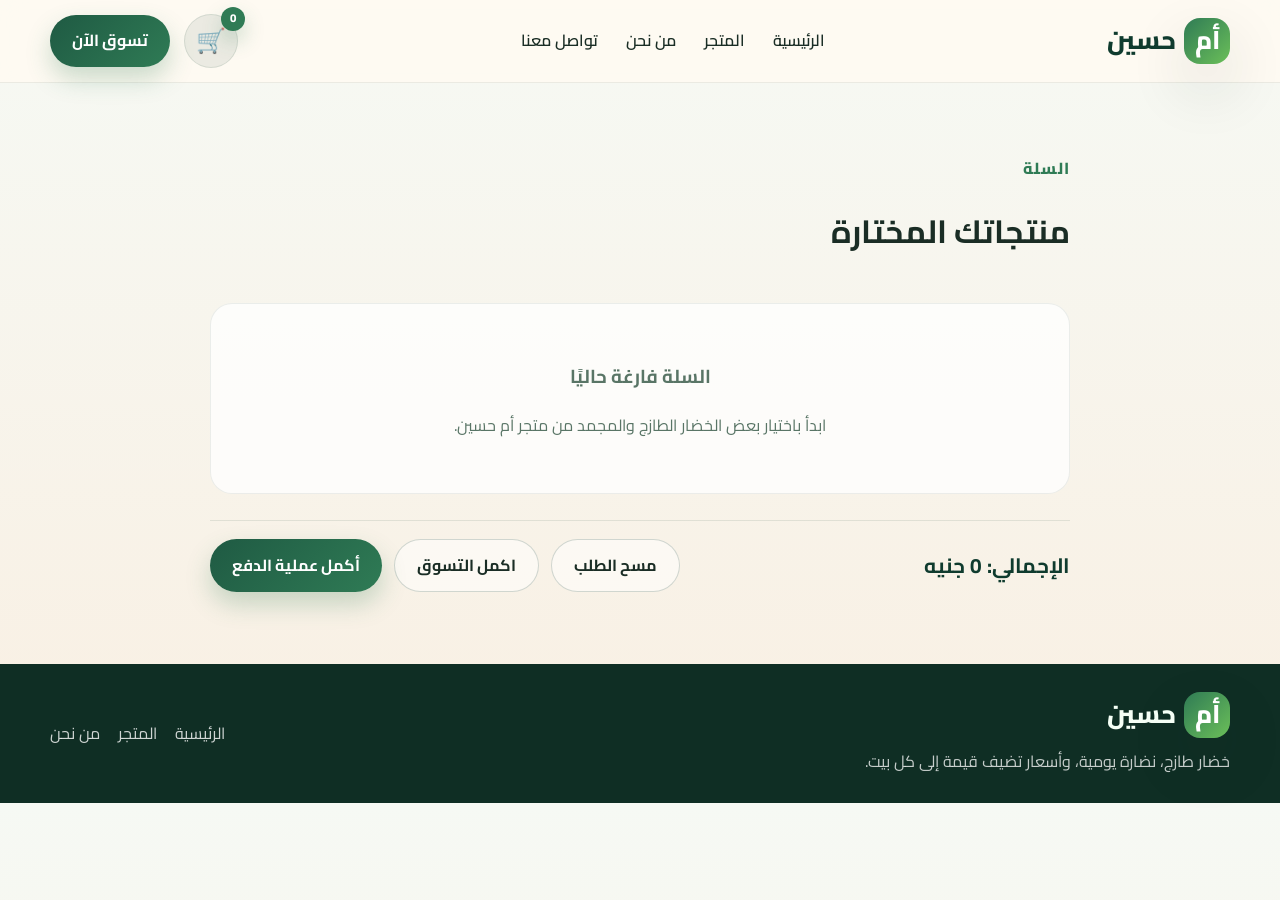
==== cart.html @ 0e04d1a8 "Initial store deployment" ====
<!DOCTYPE html>
<html lang="ar" dir="rtl">
  <head>
    <meta charset="UTF-8" />
    <meta name="viewport" content="width=device-width, initial-scale=1.0" />
    <title>السلة | أم حسين</title>
    <meta
      name="description"
      content="سلة المشتريات الخاصة بمتجر أم حسين للمنتجات الطازجة والمجمدة."
    />
    <link rel="preconnect" href="https://fonts.googleapis.com" />
    <link rel="preconnect" href="https://fonts.gstatic.com" crossorigin />
    <link
      href="https://fonts.googleapis.com/css2?family=Cairo:wght@400;500;600;700;800;900&display=swap"
      rel="stylesheet"
    />
    <link rel="stylesheet" href="styles.css" />
  </head>
  <body data-page="cart">
    <header class="topbar">
      <div class="container nav-wrap">
        <div class="brand" aria-label="أم حسين">
          <span class="brand-mark">أم</span>
          <span>حسين</span>
        </div>
        <nav class="main-nav" aria-label="التنقل الرئيسي">
          <a href="index.html">الرئيسية</a>
          <a href="shop.html">المتجر</a>
          <a href="index.html#about">من نحن</a>
          <a href="index.html#contact">تواصل معنا</a>
        </nav>
        <div class="nav-actions">
          <a class="cart-link has-items" href="cart.html" aria-label="السلة">
            <span class="cart-icon">🛒</span>
            <span class="cart-count">0</span>
          </a>
          <a class="cta-button" href="shop.html">تسوق الآن</a>
        </div>
      </div>
    </header>

    <main class="section">
      <div class="container cart-shell">
        <div class="cart-header">
          <div>
            <p class="eyebrow">السلة</p>
            <h1>منتجاتك المختارة</h1>
          </div>
        </div>

        <div id="cartItems" class="cart-items"></div>

        <div id="cartEmpty" class="empty-cart hidden">
          <h3>السلة فارغة حاليًا</h3>
          <p>ابدأ باختيار بعض الخضار الطازج والمجمد من متجر أم حسين.</p>
        </div>

        <div class="cart-summary">
          <h3>الإجمالي: <span id="cartTotal">0 جنيه</span></h3>
          <div class="cart-summary-actions">
            <button type="button" id="clearCartButton" class="secondary-btn">مسح الطلب</button>
            <a class="secondary-btn" href="shop.html">اكمل التسوق</a>
            <a class="cart-action" href="checkout.html">أكمل عملية الدفع</a>
          </div>
        </div>
      </div>
    </main>

    <footer class="site-footer" id="contact">
      <div class="container footer-wrap">
        <div>
          <div class="brand footer-brand">
            <span class="brand-mark">أم</span>
            <span>حسين</span>
          </div>
          <p>خضار طازج، نضارة يومية، وأسعار تضيف قيمة إلى كل بيت.</p>
        </div>
        <div class="footer-links">
          <a href="index.html">الرئيسية</a>
          <a href="shop.html">المتجر</a>
          <a href="index.html#about">من نحن</a>
        </div>
      </div>
    </footer>

    <script src="script.js"></script>
  </body>
</html>
---- styles.css ----
:root {
  --green-900: #0f3b2e;
  --green-800: #1f5a43;
  --green-700: #2f7b55;
  --green-500: #6bbf59;
  --green-200: #dff4d9;
  --cream: #fffaf2;
  --sand: #f6e8d8;
  --text: #1a2d25;
  --muted: #597566;
  --shadow: 0 24px 60px rgba(26, 45, 37, 0.14);
}

* {
  box-sizing: border-box;
}

html {
  scroll-behavior: smooth;
}

body {
  margin: 0;
  font-family: "Cairo", sans-serif;
  background: linear-gradient(180deg, #f6f9f4 0%, #f9efe2 100%);
  color: var(--text);
  line-height: 1.7;
}

a {
  text-decoration: none;
}

img {
  display: block;
  width: 100%;
}

button {
  font: inherit;
}

.container {
  width: min(1180px, calc(100% - 32px));
  margin: 0 auto;
}

.topbar {
  position: sticky;
  top: 0;
  z-index: 30;
  backdrop-filter: blur(12px);
  background: rgba(255, 250, 242, 0.82);
  border-bottom: 1px solid rgba(15, 59, 46, 0.08);
}

.nav-wrap {
  display: flex;
  align-items: center;
  justify-content: space-between;
  gap: 20px;
  min-height: 82px;
}

.brand {
  display: flex;
  align-items: center;
  gap: 8px;
  font-size: clamp(1.6rem, 1.8vw, 2.4rem);
  font-weight: 800;
  color: var(--green-900);
}

.brand-mark {
  display: inline-flex;
  align-items: center;
  justify-content: center;
  width: 46px;
  height: 46px;
  border-radius: 16px;
  background: linear-gradient(135deg, var(--green-700), var(--green-500));
  color: white;
  box-shadow: var(--shadow);
}

.main-nav {
  display: flex;
  align-items: center;
  gap: 28px;
}

.nav-actions {
  display: flex;
  align-items: center;
  gap: 14px;
}

.main-nav a {
  color: var(--text);
  font-weight: 600;
  transition: color 0.3s ease;
}

.main-nav a:hover,
.main-nav a:focus-visible {
  color: var(--green-700);
}

.cart-link {
  position: relative;
  width: 54px;
  height: 54px;
  background: rgba(15, 59, 46, 0.08);
  color: var(--green-900);
  border: 1px solid rgba(15, 59, 46, 0.1);
  overflow: visible;
}

.cart-link .cart-icon {
  font-size: 1.5rem;
  line-height: 1;
}

.cart-count {
  position: absolute;
  top: -8px;
  right: -8px;
  min-width: 24px;
  height: 24px;
  display: inline-flex;
  align-items: center;
  justify-content: center;
  border-radius: 999px;
  background: var(--green-700);
  color: white;
  font-size: 0.72rem;
  font-weight: 800;
  padding: 0 6px;
  box-shadow: 0 10px 20px rgba(47, 123, 85, 0.25);
}

.cart-link.has-items {
  background: rgba(47, 123, 85, 0.12);
}

.cta-button,
.primary-btn,
.secondary-btn,
.product-meta button,
.cart-link,
.cart-action {
  display: inline-flex;
  align-items: center;
  justify-content: center;
  gap: 8px;
  border-radius: 999px;
  font-weight: 700;
  transition: transform 0.2s ease, box-shadow 0.2s ease;
}

.cta-button,
.primary-btn,
.cart-action {
  padding: 12px 22px;
  background: linear-gradient(135deg, var(--green-800), var(--green-700));
  color: #fff;
  box-shadow: 0 12px 24px rgba(47, 123, 85, 0.25);
}

.secondary-btn {
  padding: 12px 22px;
  border: 1px solid rgba(15, 59, 46, 0.18);
  background: rgba(255, 255, 255, 0.5);
  color: var(--text);
}

.cta-button:hover,
.primary-btn:hover,
.secondary-btn:hover,
.product-meta button:hover {
  transform: translateY(-2px);
}

.hero {
  padding: 72px 0 32px;
}

.hero-grid {
  display: grid;
  grid-template-columns: 1.05fr 0.95fr;
  align-items: center;
  gap: 42px;
}

.eyebrow {
  margin: 0 0 12px;
  color: var(--green-700);
  font-weight: 800;
  letter-spacing: 0.06em;
  text-transform: uppercase;
}

.hero-copy h1,
.section-heading h2,
.about-copy h2 {
  margin: 0;
  color: var(--green-900);
  line-height: 1.25;
}

.hero-copy h1 {
  font-size: clamp(2.5rem, 4vw, 4.5rem);
}

.lead {
  margin: 18px 0 0;
  font-size: 1.1rem;
  color: var(--muted);
  max-width: 640px;
}

.hero-actions {
  display: flex;
  flex-wrap: wrap;
  gap: 16px;
  margin-top: 28px;
}

.trust-row {
  display: flex;
  flex-wrap: wrap;
  gap: 24px;
  margin-top: 30px;
}

.trust-row div {
  display: flex;
  flex-direction: column;
  gap: 2px;
  min-width: 110px;
  background: rgba(255, 255, 255, 0.58);
  border: 1px solid rgba(15, 59, 46, 0.08);
  border-radius: 18px;
  padding: 16px 18px;
}

.trust-row strong {
  color: var(--green-800);
  font-size: 1.4rem;
}

.trust-row span {
  color: var(--muted);
  font-size: 0.9rem;
}

.hero-visual {
  position: relative;
  display: grid;
  place-items: center;
}

.image-card {
  overflow: hidden;
  border-radius: 28px;
  box-shadow: var(--shadow);
}

.image-main {
  width: min(560px, 100%);
  height: 560px;
}

.image-main img {
  height: 100%;
  object-fit: cover;
}

.image-small {
  position: absolute;
  width: 220px;
  height: 200px;
  border: 6px solid rgba(255, 255, 255, 0.6);
}

.image-small.top {
  right: -10px;
  top: 24px;
}

.image-small img {
  height: 100%;
  object-fit: cover;
}

.floating-badge {
  position: absolute;
  left: 18px;
  bottom: 40px;
  display: flex;
  flex-direction: column;
  gap: 5px;
  background: rgba(255, 255, 255, 0.9);
  color: var(--green-900);
  border-radius: 18px;
  padding: 14px 18px;
  box-shadow: var(--shadow);
}

.floating-badge span {
  font-size: 0.85rem;
  color: var(--muted);
}

.features {
  padding: 18px 0 36px;
}

.feature-grid {
  display: grid;
  grid-template-columns: repeat(3, minmax(0, 1fr));
  gap: 22px;
}

.feature-item {
  background: rgba(255, 255, 255, 0.5);
  border: 1px solid rgba(15, 59, 46, 0.08);
  border-radius: 26px;
  padding: 28px 24px;
  box-shadow: 0 12px 30px rgba(26, 45, 37, 0.05);
}

.icon {
  display: inline-flex;
  align-items: center;
  justify-content: center;
  width: 58px;
  height: 58px;
  border-radius: 16px;
  background: linear-gradient(135deg, var(--green-200), rgba(255, 255, 255, 0.5));
  font-size: 1.9rem;
}

.feature-item h3 {
  margin: 18px 0 8px;
  color: var(--green-900);
  font-size: 1.5rem;
}

.feature-item p {
  margin: 0;
  color: var(--muted);
}

.section {
  padding: 72px 0;
}

.shop-page-hero {
  padding-top: 52px;
  padding-bottom: 18px;
}

.shop-page-shell {
  max-width: 860px;
  text-align: center;
}

.shop-page-shell h1 {
  margin: 0;
  color: var(--green-900);
  font-size: clamp(2.3rem, 3vw, 3.6rem);
  line-height: 1.2;
}

.section-heading {
  margin-bottom: 28px;
}

.section-heading h2,
.about-copy h2 {
  font-size: clamp(2rem, 2.4vw, 3rem);
}

.shop-tabs {
  display: flex;
  flex-wrap: wrap;
  gap: 12px;
  margin-bottom: 26px;
}

.tab-btn {
  border: 0;
  border-radius: 999px;
  background: rgba(15, 59, 46, 0.07);
  color: var(--green-900);
  padding: 10px 18px;
  font-weight: 700;
  cursor: pointer;
}

.tab-btn.active {
  background: linear-gradient(135deg, var(--green-800), var(--green-700));
  color: white;
}

.product-list {
  display: grid;
  grid-template-columns: repeat(4, minmax(0, 1fr));
  gap: 22px;
}

.product-item {
  display: flex;
  flex-direction: column;
  background: rgba(255, 255, 255, 0.72);
  border: 1px solid rgba(15, 59, 46, 0.07);
  border-radius: 24px;
  padding: 18px 18px 16px;
  box-shadow: 0 12px 28px rgba(26, 45, 37, 0.06);
  transition: transform 0.2s ease, box-shadow 0.2s ease;
}

.product-item:hover {
  transform: translateY(-4px);
  box-shadow: 0 20px 40px rgba(26, 45, 37, 0.1);
}

.badge {
  display: inline-flex;
  align-self: flex-start;
  padding: 6px 10px;
  border-radius: 999px;
  font-size: 0.75rem;
  font-weight: 700;
  margin-bottom: 14px;
}

.badge.fresh {
  background: rgba(107, 191, 89, 0.15);
  color: var(--green-800);
}

.badge.frozen {
  background: rgba(96, 132, 255, 0.14);
  color: #2347b7;
}

.badge.herbs {
  background: rgba(249, 197, 73, 0.15);
  color: #9a6411;
}

.product-item h3 {
  margin: 0;
  font-size: 1.12rem;
  color: var(--green-900);
}

.product-item p {
  margin: 12px 0 18px;
  color: var(--muted);
  font-size: 0.92rem;
}

.product-meta {
  margin-top: auto;
  display: flex;
  align-items: center;
  justify-content: space-between;
  gap: 12px;
}

.product-meta span {
  color: var(--green-800);
  font-weight: 800;
  font-size: 1.05rem;
}

.product-qty {
  display: inline-flex;
  align-items: center;
  gap: 6px;
  background: rgba(15, 59, 46, 0.04);
  border: 1px solid rgba(15, 59, 46, 0.08);
  border-radius: 12px;
  padding: 6px 8px;
  color: var(--muted);
  font-size: 0.82rem;
}

.product-qty input {
  width: 58px;
  border: none;
  background: transparent;
  text-align: center;
  font: inherit;
  color: var(--text);
  font-weight: 700;
}

.product-qty input:focus {
  outline: none;
}

.product-meta button {
  border: none;
  background: var(--green-900);
  color: #fff;
  padding: 9px 14px;
  cursor: pointer;
}

.about-grid {
  display: grid;
  grid-template-columns: 0.95fr 1.05fr;
  gap: 36px;
  align-items: center;
}

.about-image img {
  height: 540px;
  object-fit: cover;
  border-radius: 30px;
  box-shadow: var(--shadow);
}

.about-copy p {
  color: var(--muted);
}

.about-copy ul {
  margin: 22px 0 0;
  padding: 0;
  list-style: none;
  display: grid;
  gap: 12px;
}

.about-copy li {
  position: relative;
  padding-right: 32px;
  color: var(--green-900);
  font-weight: 600;
}

.about-copy li::before {
  content: "✓";
  position: absolute;
  right: 0;
  top: 0;
  color: var(--green-700);
  font-weight: 900;
}

.cart-shell {
  max-width: 860px;
  margin: 0 auto;
}

.cart-header {
  display: flex;
  align-items: center;
  justify-content: space-between;
  gap: 14px;
  margin-bottom: 24px;
}

.cart-items {
  display: grid;
  gap: 16px;
}

.cart-item {
  display: flex;
  align-items: center;
  justify-content: space-between;
  gap: 18px;
  padding: 18px 20px;
  background: rgba(255, 255, 255, 0.75);
  border: 1px solid rgba(15, 59, 46, 0.08);
  border-radius: 22px;
  box-shadow: 0 12px 28px rgba(26, 45, 37, 0.04);
}

.cart-item-title {
  flex: 1;
}

.cart-item h3 {
  margin: 0 0 6px;
  color: var(--green-900);
  font-size: 1.1rem;
}

.cart-item p {
  margin: 0;
  color: var(--muted);
}

.cart-item-controls {
  display: flex;
  align-items: center;
  gap: 14px;
  color: var(--green-900);
  font-weight: 700;
}

.qty-adjuster {
  display: inline-flex;
  align-items: center;
  gap: 10px;
  background: rgba(15, 59, 46, 0.04);
  border: 1px solid rgba(15, 59, 46, 0.08);
  border-radius: 999px;
  padding: 8px 10px;
}

.qty-adjuster button,
.remove-item {
  border: none;
  background: transparent;
  color: var(--green-900);
  font-size: 1.4rem;
  cursor: pointer;
  width: 28px;
  height: 28px;
  border-radius: 50%;
}

.qty-adjuster button:hover,
.remove-item:hover {
  background: rgba(15, 59, 46, 0.08);
}

.remove-item {
  width: auto;
  height: auto;
  padding: 8px 12px;
  font-size: 0.8rem;
  border-radius: 999px;
  background: rgba(183, 53, 53, 0.08);
  color: #9f2e2e;
}

.cart-summary {
  display: flex;
  align-items: center;
  justify-content: space-between;
  gap: 16px;
  margin-top: 26px;
  padding-top: 18px;
  border-top: 1px solid rgba(15, 59, 46, 0.1);
}

.cart-summary h3 {
  margin: 0;
  color: var(--green-900);
  font-size: 1.3rem;
}

.cart-summary-actions {
  display: flex;
  gap: 12px;
  flex-wrap: wrap;
}

.checkout-layout {
  display: grid;
  grid-template-columns: 1.2fr 0.8fr;
  gap: 28px;
  align-items: flex-start;
}

.checkout-form-wrap,
.checkout-summary-wrap,
.success-card {
  background: rgba(255, 255, 255, 0.7);
  border: 1px solid rgba(15, 59, 46, 0.08);
  border-radius: 24px;
  padding: 28px;
  box-shadow: 0 12px 28px rgba(26, 45, 37, 0.05);
}

.checkout-form {
  display: grid;
  gap: 22px;
}

.field-grid {
  display: grid;
  grid-template-columns: 1fr 1fr;
  gap: 18px;
}

.checkout-form label {
  display: grid;
  gap: 8px;
  color: var(--green-900);
  font-weight: 700;
}

.checkout-form input {
  width: 100%;
  border: 1px solid rgba(15, 59, 46, 0.12);
  border-radius: 14px;
  padding: 14px 16px;
  font: inherit;
  background: rgba(255, 255, 255, 0.9);
  color: var(--text);
}

.checkout-form input:focus {
  outline: 2px solid rgba(47, 123, 85, 0.2);
  border-color: rgba(47, 123, 85, 0.35);
}

.payment-note {
  display: flex;
  flex-direction: column;
  gap: 4px;
  padding: 14px 16px;
  border-radius: 14px;
  background: rgba(47, 123, 85, 0.06);
  color: var(--green-900);
}

.payment-note small {
  color: var(--muted);
}

.checkout-summary {
  display: grid;
  gap: 12px;
}

.checkout-item-row {
  display: grid;
  grid-template-columns: 1.7fr 0.8fr 0.8fr;
  gap: 10px;
  padding: 10px 0;
  border-bottom: 1px solid rgba(15, 59, 46, 0.08);
  color: var(--text);
  font-weight: 600;
}

.checkout-total-box {
  display: flex;
  align-items: center;
  justify-content: space-between;
  margin-top: 18px;
  padding-top: 16px;
  border-top: 1px solid rgba(15, 59, 46, 0.1);
  color: var(--green-900);
  font-size: 1.1rem;
  font-weight: 800;
}

.full-width {
  width: 100%;
  border: none;
  cursor: pointer;
}

.success-section {
  padding-top: 42px;
}

.success-shell {
  max-width: 920px;
}

.success-card {
  text-align: center;
  padding: 34px 28px;
  background: linear-gradient(180deg, rgba(255,255,255,0.85), rgba(240, 248, 243, 0.85));
}

.success-icon {
  width: 88px;
  height: 88px;
  margin: 0 auto 18px;
  display: inline-flex;
  align-items: center;
  justify-content: center;
  border-radius: 50%;
  background: linear-gradient(135deg, var(--green-700), var(--green-500));
  color: white;
  font-size: 2.6rem;
  font-weight: 900;
  box-shadow: 0 16px 32px rgba(47, 123, 85, 0.25);
}

.success-card h1 {
  margin: 0;
  color: var(--green-900);
  font-size: clamp(2.1rem, 3vw, 3.3rem);
}

.success-text {
  max-width: 680px;
  margin: 16px auto 0;
  color: var(--muted);
  font-size: 1.05rem;
}

.success-summary-wrapper {
  margin-top: 30px;
  padding: 22px;
  border-radius: 22px;
  background: rgba(15, 59, 46, 0.03);
  border: 1px solid rgba(15, 59, 46, 0.08);
  text-align: right;
}

.success-summary-wrapper h2 {
  margin: 0 0 16px;
  color: var(--green-900);
  font-size: 1.5rem;
}

.success-summary-box {
  display: grid;
  gap: 12px;
}

.success-label {
  margin: 0;
  color: var(--muted);
  font-weight: 700;
}

.success-summary-box h3 {
  margin: 0;
  color: var(--green-900);
  font-size: 1.3rem;
}

.success-order-list {
  list-style: none;
  margin: 0;
  padding: 0;
  display: grid;
  gap: 10px;
}

.success-order-list li {
  display: grid;
  grid-template-columns: 1.4fr 0.7fr 0.8fr;
  gap: 10px;
  padding: 10px 0;
  border-bottom: 1px solid rgba(15, 59, 46, 0.08);
  color: var(--text);
  font-weight: 600;
}

.success-total-row {
  display: flex;
  align-items: center;
  justify-content: space-between;
  gap: 12px;
  padding-top: 12px;
  border-top: 1px solid rgba(15, 59, 46, 0.08);
  color: var(--green-900);
  font-size: 1.08rem;
  font-weight: 800;
}

.success-actions {
  display: flex;
  justify-content: center;
  flex-wrap: wrap;
  gap: 12px;
  margin-top: 28px;
}

.empty-cart {
  text-align: center;
  background: rgba(255, 255, 255, 0.75);
  border: 1px solid rgba(15, 59, 46, 0.08);
  border-radius: 22px;
  padding: 38px 20px;
  color: var(--muted);
}

.site-footer {
  background: #0f2e24;
  color: #edf7ef;
  padding: 28px 0;
}

.footer-wrap {
  display: flex;
  align-items: center;
  justify-content: space-between;
  gap: 18px;
}

.footer-brand {
  color: #f5fff6;
}

.site-footer p {
  margin: 10px 0 0;
  color: rgba(255, 255, 255, 0.76);
}

.footer-links {
  display: flex;
  flex-wrap: wrap;
  gap: 18px;
}

.footer-links a {
  color: rgba(255, 255, 255, 0.8);
}

.hidden {
  display: none !important;
}

@media (max-width: 980px) {
  .hero-grid,
  .about-grid,
  .feature-grid,
  .product-list {
    grid-template-columns: 1fr 1fr;
  }

  .main-nav {
    display: none;
  }

  .product-list {
    grid-template-columns: repeat(2, minmax(0, 1fr));
  }

  .cart-item,
  .cart-summary {
    flex-direction: column;
    align-items: flex-start;
  }
}

@media (max-width: 680px) {
  .hero-grid,
  .about-grid,
  .feature-grid,
  .product-list {
    grid-template-columns: 1fr;
  }

  .nav-wrap {
    min-height: 72px;
  }

  .cta-button {
    display: none;
  }

  .hero {
    padding-top: 52px;
  }

  .image-main {
    height: 420px;
  }

  .image-small {
    display: none;
  }

  .footer-wrap {
    flex-direction: column;
    align-items: flex-start;
  }
}
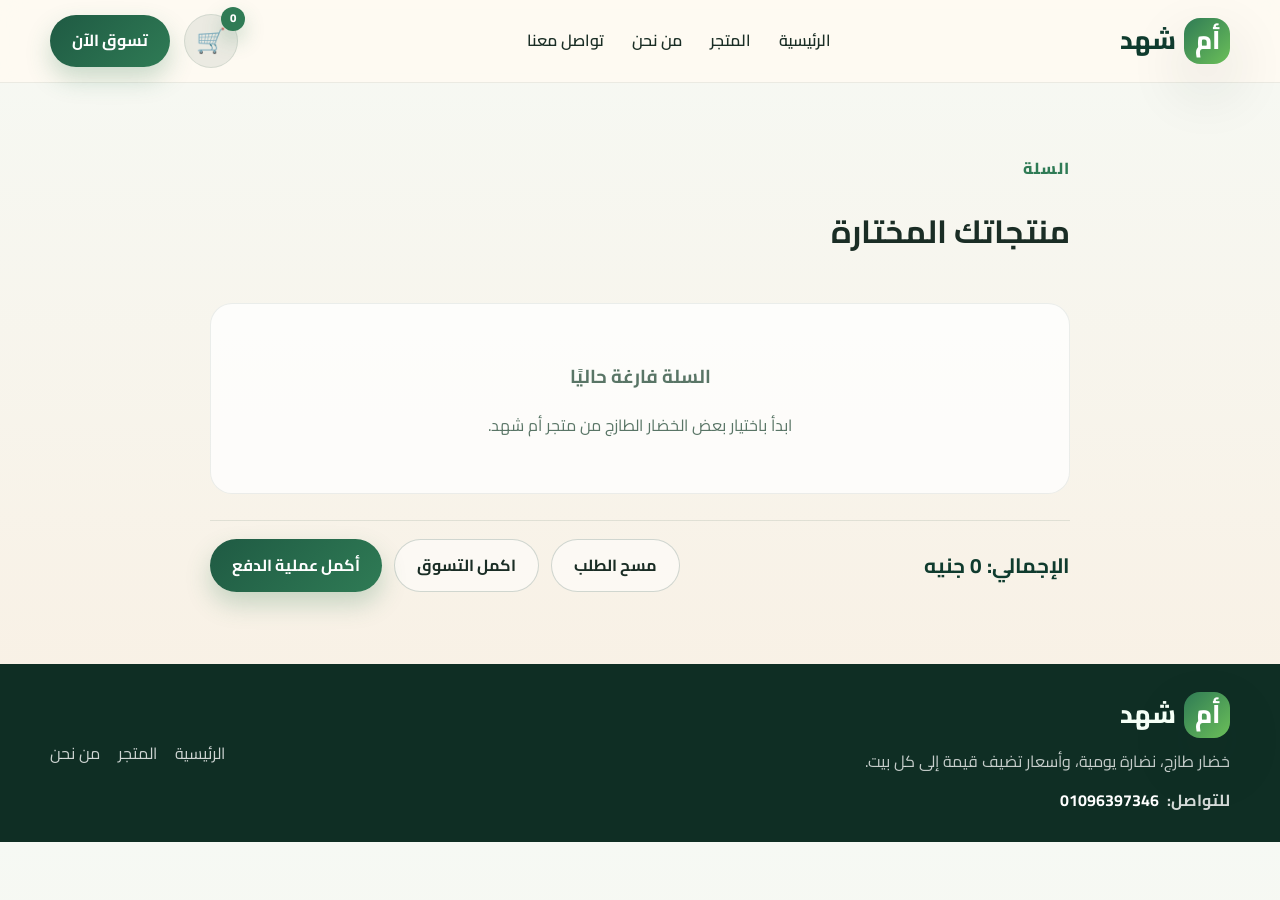
==== commit 425a338c: "Apply secure serverless integration" ====
--- a/cart.html
+++ b/cart.html
@@ -3,10 +3,10 @@
   <head>
     <meta charset="UTF-8" />
     <meta name="viewport" content="width=device-width, initial-scale=1.0" />
-    <title>السلة | أم حسين</title>
+    <title>السلة | أم شهد</title>
     <meta
       name="description"
-      content="سلة المشتريات الخاصة بمتجر أم حسين للمنتجات الطازجة والمجمدة."
+      content="سلة المشتريات الخاصة بمتجر أم شهد للمنتجات الطازجة، مع تحديثات يومية على الأسعار."
     />
     <link rel="preconnect" href="https://fonts.googleapis.com" />
     <link rel="preconnect" href="https://fonts.gstatic.com" crossorigin />
@@ -19,9 +19,9 @@
   <body data-page="cart">
     <header class="topbar">
       <div class="container nav-wrap">
-        <div class="brand" aria-label="أم حسين">
+        <div class="brand" aria-label="أم شهد">
           <span class="brand-mark">أم</span>
-          <span>حسين</span>
+          <span>شهد</span>
         </div>
         <nav class="main-nav" aria-label="التنقل الرئيسي">
           <a href="index.html">الرئيسية</a>
@@ -52,7 +52,7 @@
 
         <div id="cartEmpty" class="empty-cart hidden">
           <h3>السلة فارغة حاليًا</h3>
-          <p>ابدأ باختيار بعض الخضار الطازج والمجمد من متجر أم حسين.</p>
+          <p>ابدأ باختيار بعض الخضار الطازج من متجر أم شهد.</p>
         </div>
 
         <div class="cart-summary">
@@ -71,9 +71,13 @@
         <div>
           <div class="brand footer-brand">
             <span class="brand-mark">أم</span>
-            <span>حسين</span>
+            <span>شهد</span>
           </div>
           <p>خضار طازج، نضارة يومية، وأسعار تضيف قيمة إلى كل بيت.</p>
+          <div class="footer-contact">
+            <span>للتواصل:</span>
+            <a href="tel:01096397346">01096397346</a>
+          </div>
         </div>
         <div class="footer-links">
           <a href="index.html">الرئيسية</a>
--- a/styles.css
+++ b/styles.css
@@ -905,6 +905,19 @@
   color: rgba(255, 255, 255, 0.76);
 }
 
+.footer-contact {
+  display: inline-flex;
+  align-items: center;
+  gap: 8px;
+  margin-top: 12px;
+  color: rgba(255, 255, 255, 0.82);
+  font-weight: 700;
+}
+
+.footer-contact a {
+  color: #ffffff;
+}
+
 .footer-links {
   display: flex;
   flex-wrap: wrap;
@@ -920,38 +933,70 @@
 }
 
 @media (max-width: 980px) {
+  .topbar {
+    position: sticky;
+  }
+
+  .nav-wrap {
+    min-height: 74px;
+    padding: 12px 0;
+    flex-wrap: wrap;
+  }
+
+  .main-nav {
+    display: none;
+  }
+
   .hero-grid,
   .about-grid,
   .feature-grid,
+  .checkout-layout,
   .product-list {
     grid-template-columns: 1fr 1fr;
   }
 
-  .main-nav {
-    display: none;
-  }
-
   .product-list {
     grid-template-columns: repeat(2, minmax(0, 1fr));
   }
 
+  .checkout-layout {
+    grid-template-columns: 1fr;
+  }
+
   .cart-item,
-  .cart-summary {
+  .cart-summary,
+  .footer-wrap {
     flex-direction: column;
     align-items: flex-start;
   }
 }
 
-@media (max-width: 680px) {
+@media (max-width: 720px) {
   .hero-grid,
   .about-grid,
   .feature-grid,
-  .product-list {
+  .product-list,
+  .field-grid {
     grid-template-columns: 1fr;
   }
 
   .nav-wrap {
     min-height: 72px;
+    gap: 12px;
+  }
+
+  .brand {
+    font-size: clamp(1.4rem, 5vw, 1.9rem);
+  }
+
+  .brand-mark {
+    width: 40px;
+    height: 40px;
+    font-size: 0.95rem;
+  }
+
+  .nav-actions {
+    margin-inline-start: auto;
   }
 
   .cta-button {
@@ -962,12 +1007,56 @@
     padding-top: 52px;
   }
 
+  .hero-copy h1 {
+    font-size: clamp(2.1rem, 9vw, 3rem);
+  }
+
   .image-main {
     height: 420px;
   }
 
   .image-small {
     display: none;
+  }
+
+  .product-item,
+  .checkout-form-wrap,
+  .checkout-summary-wrap,
+  .success-card {
+    padding: 18px 16px;
+  }
+
+  .product-meta {
+    flex-direction: column;
+    align-items: stretch;
+  }
+
+  .product-meta button {
+    width: 100%;
+  }
+
+  .cart-item {
+    align-items: stretch;
+  }
+
+  .cart-item-controls {
+    width: 100%;
+    justify-content: space-between;
+    flex-wrap: wrap;
+  }
+
+  .checkout-summary .checkout-item-row,
+  .success-order-list li {
+    grid-template-columns: 1fr;
+    gap: 4px;
+  }
+
+  .success-actions {
+    flex-direction: column;
+  }
+
+  .success-actions > * {
+    width: 100%;
   }
 
   .footer-wrap {
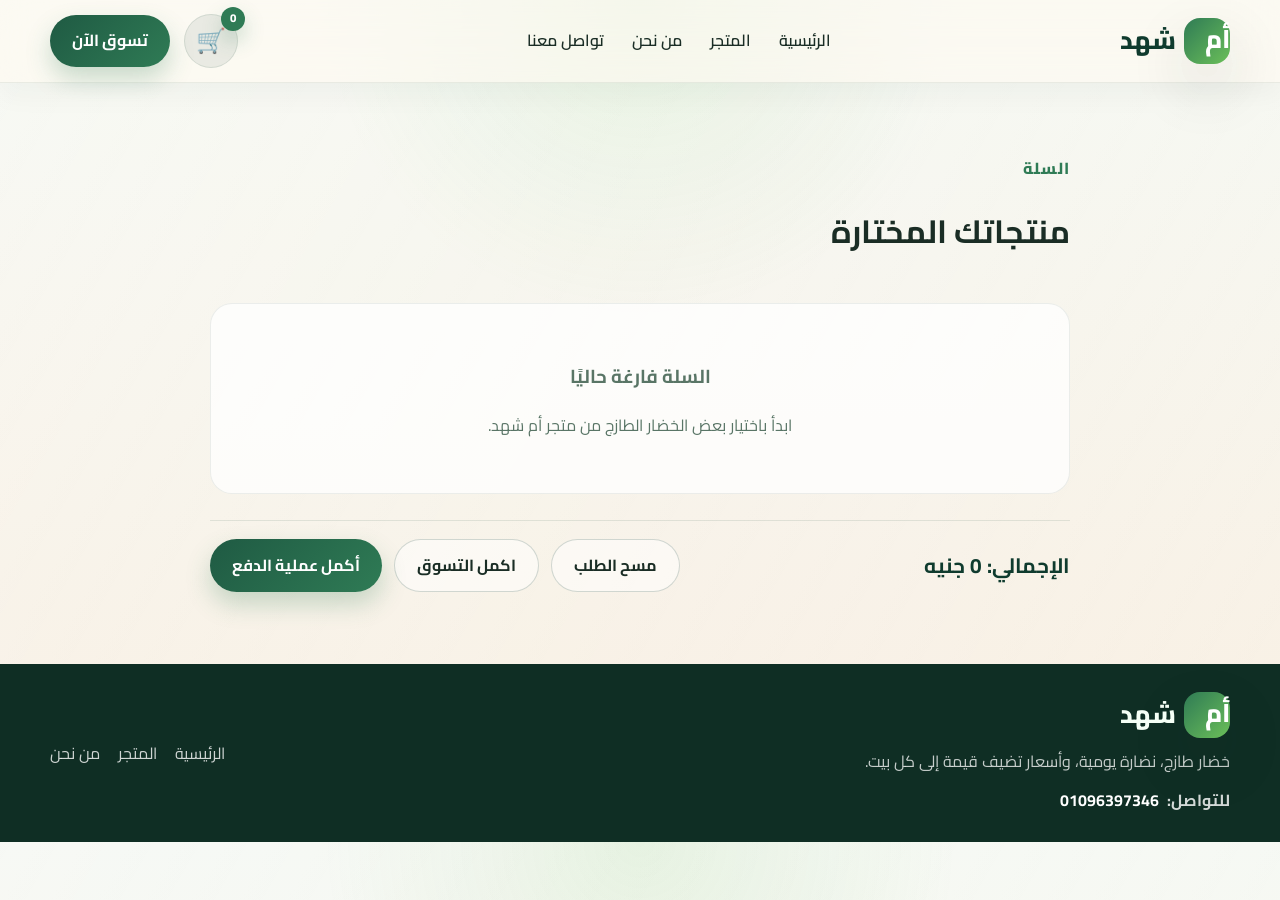
==== commit 05394d37: "Apply secure serverless integration" ====
--- a/cart.html
+++ b/cart.html
@@ -19,10 +19,10 @@
   <body data-page="cart">
     <header class="topbar">
       <div class="container nav-wrap">
-        <div class="brand" aria-label="أم شهد">
+        <a class="brand" href="index.html" aria-label="أم شهد">
           <span class="brand-mark">أم</span>
           <span>شهد</span>
-        </div>
+        </a>
         <nav class="main-nav" aria-label="التنقل الرئيسي">
           <a href="index.html">الرئيسية</a>
           <a href="shop.html">المتجر</a>
--- a/styles.css
+++ b/styles.css
@@ -22,9 +22,20 @@
 body {
   margin: 0;
   font-family: "Cairo", sans-serif;
-  background: linear-gradient(180deg, #f6f9f4 0%, #f9efe2 100%);
+  background:
+    radial-gradient(circle at top, rgba(107, 191, 89, 0.12), transparent 30%),
+    linear-gradient(180deg, #f6f9f4 0%, #f9efe2 100%);
   color: var(--text);
   line-height: 1.7;
+}
+
+body::before {
+  content: "";
+  position: fixed;
+  inset: 0;
+  background: linear-gradient(120deg, rgba(255,255,255,0.15), rgba(255,255,255,0));
+  pointer-events: none;
+  z-index: -1;
 }
 
 a {
@@ -49,9 +60,19 @@
   position: sticky;
   top: 0;
   z-index: 30;
-  backdrop-filter: blur(12px);
-  background: rgba(255, 250, 242, 0.82);
+  backdrop-filter: blur(20px);
+  -webkit-backdrop-filter: blur(20px);
+  background: rgba(255, 250, 242, 0.58);
   border-bottom: 1px solid rgba(15, 59, 46, 0.08);
+  box-shadow: 0 12px 28px rgba(15, 59, 46, 0.04);
+  transition: background 0.3s ease, box-shadow 0.3s ease, backdrop-filter 0.3s ease;
+}
+
+.topbar.scrolled {
+  background: rgba(255, 250, 242, 0.78);
+  box-shadow: 0 16px 34px rgba(15, 59, 46, 0.08);
+  backdrop-filter: blur(28px);
+  -webkit-backdrop-filter: blur(28px);
 }
 
 .nav-wrap {
@@ -63,12 +84,98 @@
 }
 
 .brand {
-  display: flex;
+  display: inline-flex;
   align-items: center;
   gap: 8px;
   font-size: clamp(1.6rem, 1.8vw, 2.4rem);
   font-weight: 800;
   color: var(--green-900);
+  cursor: pointer;
+  perspective: 1200px;
+  transition: transform 0.25s ease;
+}
+
+.brand:hover {
+  transform: translateY(-1px);
+}
+
+.brand span {
+  display: inline-block;
+  transition: all 0.3s ease;
+  transform-style: preserve-3d;
+}
+
+.brand:hover span {
+  animation: typing3d 0.6s ease-in-out;
+}
+
+.brand:hover .brand-mark {
+  animation: typing3d-box 0.6s ease-in-out;
+}
+
+.brand-bounce {
+  animation: brandPulse 0.6s ease;
+}
+
+@keyframes brandPulse {
+  0% { transform: scale(1); }
+  30% { transform: scale(1.08); }
+  60% { transform: scale(0.98); }
+  100% { transform: scale(1); }
+}
+
+@keyframes typing3d {
+  0% {
+    transform: rotateX(0deg) rotateY(0deg) translateZ(0);
+    opacity: 1;
+  }
+  20% {
+    transform: rotateX(-20deg) rotateY(-25deg) translateZ(-15px);
+    opacity: 0.6;
+  }
+  40% {
+    transform: rotateX(20deg) rotateY(25deg) translateZ(15px);
+    opacity: 0.4;
+  }
+  60% {
+    transform: rotateX(-15deg) rotateY(-15deg) translateZ(-10px);
+    opacity: 0.6;
+  }
+  80% {
+    transform: rotateX(10deg) rotateY(10deg) translateZ(8px);
+    opacity: 0.8;
+  }
+  100% {
+    transform: rotateX(0deg) rotateY(0deg) translateZ(0);
+    opacity: 1;
+  }
+}
+
+@keyframes typing3d-box {
+  0% {
+    transform: rotateX(0deg) rotateY(0deg) rotateZ(0deg) translateZ(0);
+    box-shadow: var(--shadow);
+  }
+  20% {
+    transform: rotateX(-20deg) rotateY(-25deg) rotateZ(-8deg) translateZ(-12px);
+    box-shadow: 0 15px 35px rgba(255, 105, 180, 0.35);
+  }
+  40% {
+    transform: rotateX(20deg) rotateY(25deg) rotateZ(8deg) translateZ(12px);
+    box-shadow: 0 18px 45px rgba(255, 105, 180, 0.45);
+  }
+  60% {
+    transform: rotateX(-15deg) rotateY(-15deg) rotateZ(-5deg) translateZ(-8px);
+    box-shadow: 0 14px 32px rgba(255, 105, 180, 0.35);
+  }
+  80% {
+    transform: rotateX(10deg) rotateY(10deg) rotateZ(3deg) translateZ(6px);
+    box-shadow: 0 12px 28px rgba(255, 105, 180, 0.3);
+  }
+  100% {
+    transform: rotateX(0deg) rotateY(0deg) rotateZ(0deg) translateZ(0);
+    box-shadow: var(--shadow);
+  }
 }
 
 .brand-mark {
@@ -81,6 +188,8 @@
   background: linear-gradient(135deg, var(--green-700), var(--green-500));
   color: white;
   box-shadow: var(--shadow);
+  transition: all 0.3s ease;
+  transform-style: preserve-3d;
 }
 
 .main-nav {
@@ -328,6 +437,25 @@
   border-radius: 26px;
   padding: 28px 24px;
   box-shadow: 0 12px 30px rgba(26, 45, 37, 0.05);
+  opacity: 0;
+  transform: translateX(40px);
+  transition: opacity 0.7s ease, transform 0.7s ease, box-shadow 0.25s ease;
+}
+
+.reveal-item {
+  opacity: 0;
+  transform: translateX(40px);
+  transition: opacity 0.7s ease, transform 0.7s ease;
+}
+
+.reveal-item.visible {
+  opacity: 1;
+  transform: translateX(0);
+}
+
+.feature-item.visible {
+  opacity: 1;
+  transform: translateX(0);
 }
 
 .icon {
@@ -339,6 +467,14 @@
   border-radius: 16px;
   background: linear-gradient(135deg, var(--green-200), rgba(255, 255, 255, 0.5));
   font-size: 1.9rem;
+  transition: background 0.3s ease, box-shadow 0.3s ease, transform 0.3s ease;
+  cursor: pointer;
+}
+
+.icon:hover {
+  background: linear-gradient(135deg, rgba(255, 192, 203, 0.4), rgba(255, 218, 224, 0.6));
+  box-shadow: 0 8px 20px rgba(255, 105, 180, 0.25);
+  transform: scale(1.08);
 }
 
 .feature-item h3 {
@@ -405,25 +541,50 @@
 }
 
 .product-list {
+  position: relative;
   display: grid;
   grid-template-columns: repeat(4, minmax(0, 1fr));
   gap: 22px;
 }
 
 .product-item {
+  position: relative;
   display: flex;
   flex-direction: column;
-  background: rgba(255, 255, 255, 0.72);
+  background: linear-gradient(180deg, rgba(255,255,255,0.7), rgba(255,255,255,0.52));
   border: 1px solid rgba(15, 59, 46, 0.07);
   border-radius: 24px;
   padding: 18px 18px 16px;
   box-shadow: 0 12px 28px rgba(26, 45, 37, 0.06);
-  transition: transform 0.2s ease, box-shadow 0.2s ease;
+  transition: transform 0.25s ease, box-shadow 0.25s ease, border-color 0.25s ease;
+  overflow: hidden;
+  isolation: isolate;
+  perspective: 1200px;
+}
+
+.product-item::before {
+  content: "";
+  position: absolute;
+  inset: 0;
+  padding: 1px;
+  border-radius: inherit;
+  background: linear-gradient(135deg, rgba(107, 191, 89, 0.8), rgba(115, 212, 255, 0.6), rgba(255, 173, 190, 0.8));
+  -webkit-mask: linear-gradient(#fff 0 0) content-box, linear-gradient(#fff 0 0);
+  -webkit-mask-composite: xor;
+  mask-composite: exclude;
+  opacity: 0.7;
+  z-index: -1;
 }
 
 .product-item:hover {
-  transform: translateY(-4px);
-  box-shadow: 0 20px 40px rgba(26, 45, 37, 0.1);
+  transform: translateY(-6px);
+  box-shadow: 0 24px 46px rgba(26, 45, 37, 0.12);
+  border-color: rgba(47, 123, 85, 0.18);
+}
+
+.product-item:hover .product-meta button {
+  transform: translateY(-1px) scale(1.02);
+  box-shadow: 0 14px 26px rgba(47, 123, 85, 0.2);
 }
 
 .badge {
@@ -505,10 +666,23 @@
 
 .product-meta button {
   border: none;
-  background: var(--green-900);
+  background: linear-gradient(135deg, var(--green-800), var(--green-700));
   color: #fff;
   padding: 9px 14px;
   cursor: pointer;
+  box-shadow: 0 10px 20px rgba(47, 123, 85, 0.18);
+  transition: transform 0.25s ease, box-shadow 0.25s ease, background 0.25s ease;
+}
+
+.product-meta button.added {
+  background: linear-gradient(135deg, #20a35d, #57c777);
+  animation: pulseAdd 0.6s ease;
+}
+
+@keyframes pulseAdd {
+  0% { transform: scale(1); box-shadow: 0 0 0 0 rgba(87, 199, 119, 0.4); }
+  50% { transform: scale(1.08); box-shadow: 0 0 0 12px rgba(87, 199, 119, 0); }
+  100% { transform: scale(1); box-shadow: 0 10px 20px rgba(47, 123, 85, 0.18); }
 }
 
 .about-grid {
@@ -866,12 +1040,107 @@
   font-weight: 800;
 }
 
+.success-small-meta {
+  margin: 0;
+  color: var(--muted);
+  font-size: 0.95rem;
+  font-weight: 600;
+}
+
 .success-actions {
   display: flex;
   justify-content: center;
   flex-wrap: wrap;
   gap: 12px;
   margin-top: 28px;
+}
+
+.invoice-button {
+  border: 1px solid rgba(15, 59, 46, 0.18);
+  background: rgba(255, 255, 255, 0.7);
+  color: var(--green-900);
+  cursor: pointer;
+}
+
+.invoice-button:disabled {
+  opacity: 0.6;
+  cursor: not-allowed;
+  transform: none;
+}
+
+.toast-container {
+  position: fixed;
+  left: 50%;
+  bottom: 24px;
+  transform: translateX(-50%);
+  display: grid;
+  gap: 10px;
+  z-index: 200;
+}
+
+.toast {
+  min-width: 220px;
+  max-width: min(420px, calc(100vw - 32px));
+  padding: 12px 18px;
+  border-radius: 14px;
+  background: rgba(15, 59, 46, 0.9);
+  color: #fff;
+  text-align: center;
+  box-shadow: 0 18px 32px rgba(15, 59, 46, 0.18);
+  opacity: 0;
+  transform: translateY(18px) scale(0.98);
+  transition: opacity 0.25s ease, transform 0.25s ease;
+}
+
+.toast.show {
+  opacity: 1;
+  transform: translateY(0) scale(1);
+}
+
+.toast.hide {
+  opacity: 0;
+  transform: translateY(10px) scale(0.98);
+}
+
+.product-skeletons {
+  display: none;
+  grid-template-columns: repeat(4, minmax(0, 1fr));
+  gap: 22px;
+}
+
+.product-list.is-loading .product-skeletons {
+  display: grid;
+}
+
+.product-list.is-loading .product-item {
+  opacity: 0.1;
+  pointer-events: none;
+}
+
+.product-skeletons__card {
+  background: rgba(255, 255, 255, 0.45);
+  border: 1px solid rgba(15, 59, 46, 0.08);
+  border-radius: 24px;
+  padding: 18px 18px 16px;
+  min-height: 190px;
+}
+
+.skeleton {
+  background: linear-gradient(90deg, rgba(207, 214, 210, 0.5) 25%, rgba(236, 239, 237, 0.85) 50%, rgba(207, 214, 210, 0.5) 75%);
+  background-size: 200% 100%;
+  animation: shimmer 1.2s linear infinite;
+  border-radius: 12px;
+}
+
+.skeleton-badge { width: 60px; height: 26px; margin-bottom: 12px; }
+.skeleton-title { width: 72%; height: 24px; margin-bottom: 14px; }
+.skeleton-text { width: 100%; height: 14px; margin-bottom: 8px; }
+.skeleton-text:last-child { width: 65%; }
+.skeleton-meta { width: 100%; height: 40px; margin-top: 18px; border-radius: 999px; }
+
+@keyframes shimmer {
+  0% { background-position: 200% 0; }
+  100% { background-position: -200% 0; }
 }
 
 .empty-cart {
